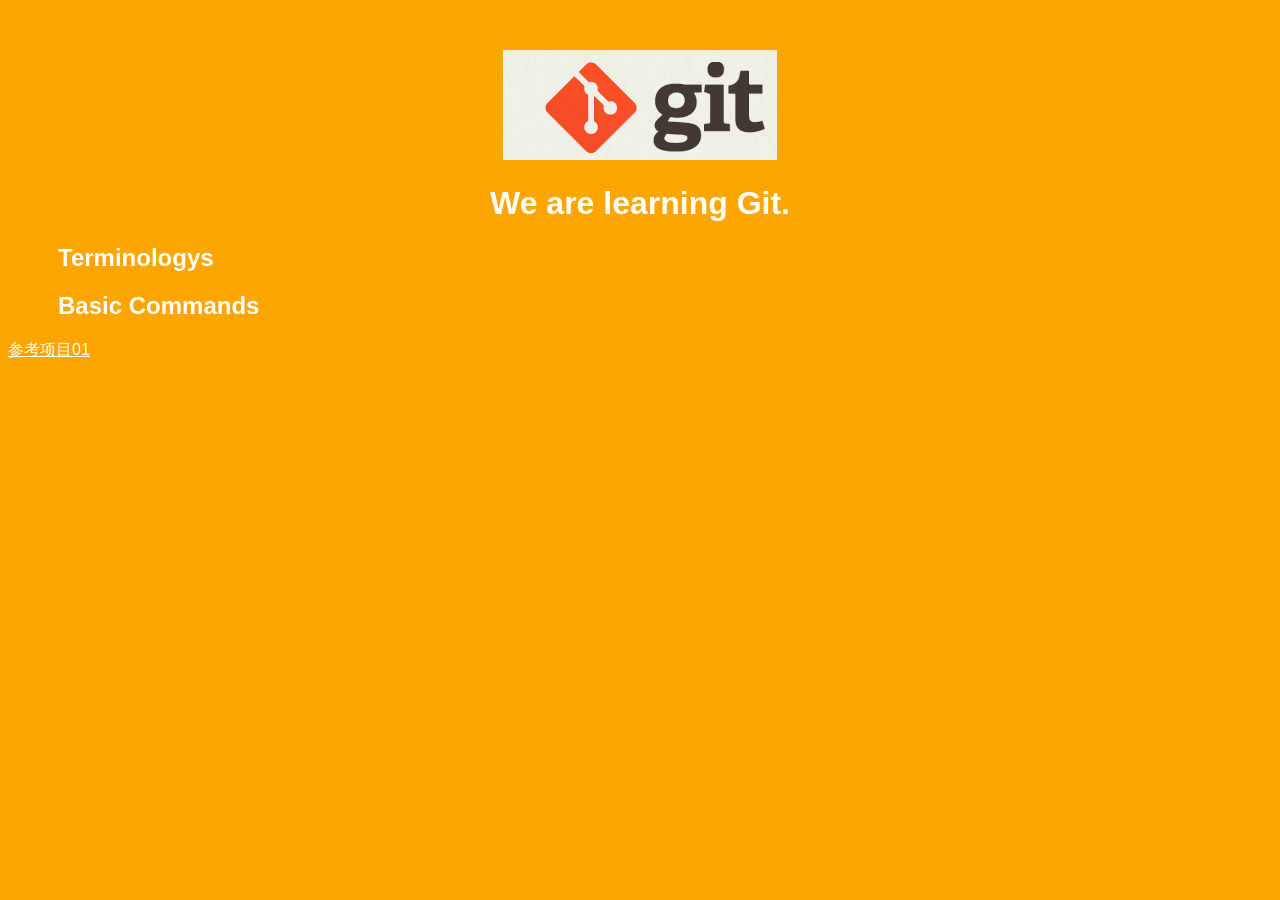
==== index.htm @ e9c81206 "Mv index.html to index.htm" ====
<!DOCTYPE html>
<html>
<head>
    <title>Git Demo</title>
    <link rel="stylesheet" type="text/css" href="styles/style.css">
</head>
<body>
    <header>
        <img id="header-img" src="images/git-logo.png">
        <h1 id='header-words'>We are learning Git.</h1> 
    </header>

    <section>
        <div class="accordion"><h1>Terminologys</h1></div>
            <div class="panel">
                <ol>
                    <li>non fast-forward02</li>
                    <li></li>
                    <li></li>
                    <li></li>
                    <li></li>
                    <li></li>
                    <li></li>
                    <li></li>
                    <li></li>
                    <li></li>
                </ol>     
            </div>
        <div class="accordion"><h1>Basic Commands</h1></div>
            <div class="panel">
                <ol>
                    <li>config</li>
                    <li>add</li>
                    <li>commit02</li>
                    <li>mv</li>
                    <li>rm</li>
                    <li>stash</li>
                    <li>amend</li>
                    <li>diff</li>
                    <li>rebase</li>
                    <li></li>
                    <li></li>
                    <li></li>
                </ol>
            </div>
        </div>
    </section>
     <footer>
        <p>
            <a href="https://github.com/TTN-js/unforGITtable">参考项目01</a> 
        </p>
    </footer>
    <script src="js/script.js"></script> 
</body>
</html>
---- styles/style.css ----
body{
  background-color: orange;
  font-family: 'Monaco', sans-serif;
  color: white;
}

body a{
  color: white;
}

header{
  text-align: center;
  margin-top: 50px;
}

h3{
  color: red;
}

header-img{
  width: 400px;
}

header-words{
  line-height: 10px;
  font-size: 50px;
  font-family: 'Monaco', sans-serif;
  margin-bottom: 75px;
}

section{
  padding: 0 50px 0px 50px;
  text-align: left;
}

div.accordion {
  cursor: pointer;
  border: none;
  outline: none;
}

div.accordion.active, div.accordion:hover {
  background-color: white;
  color: #1D2031;
}

div.panel {
  padding: 0 18px 0 0;
  display: none;
}
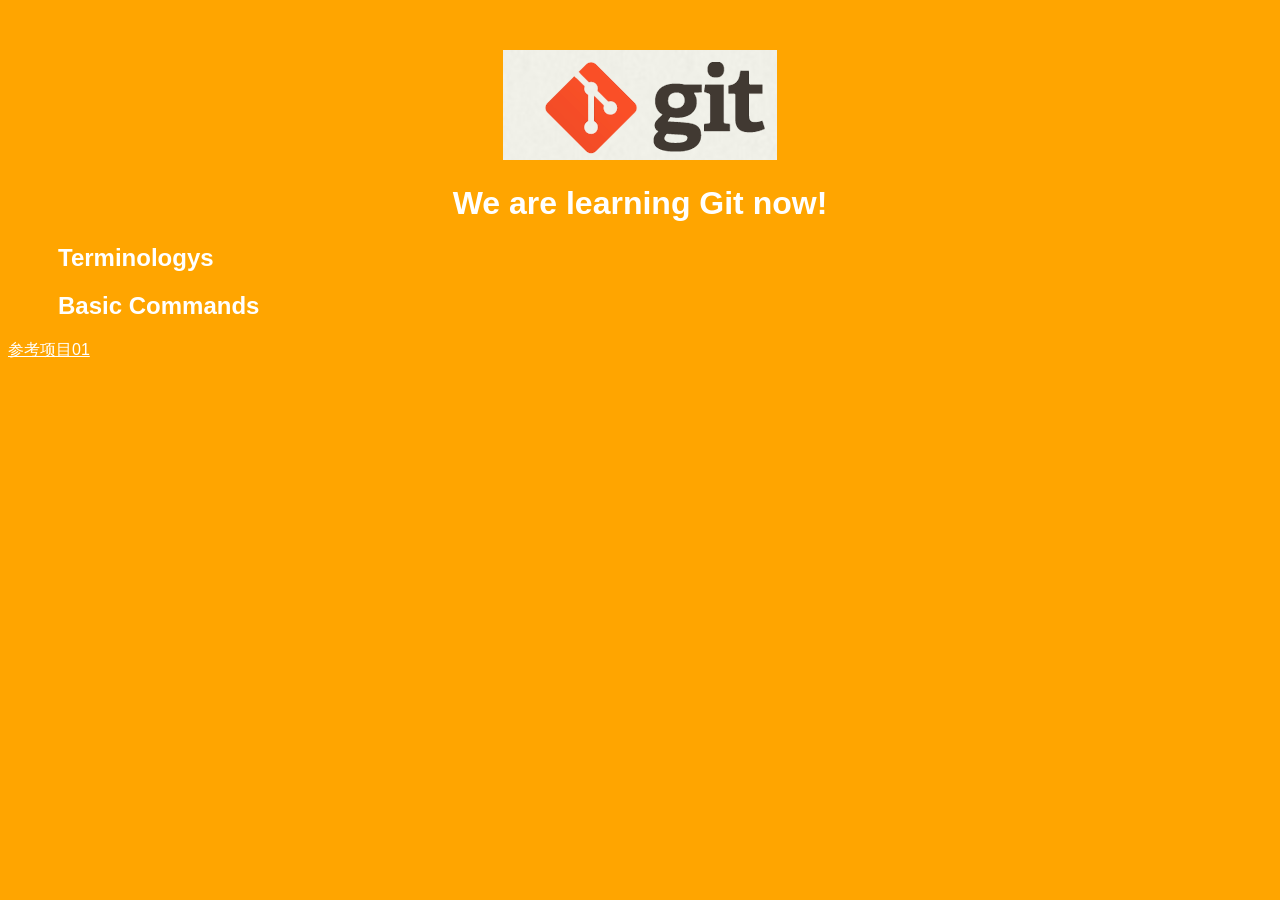
==== commit c62309cb: "Merge branch 'feature/add_git_commands' of github.com:zhaoxitong-325/git-learning into feature/add_g" ====
--- a/index.htm
+++ b/index.htm
@@ -7,7 +7,7 @@
 <body>
     <header>
         <img id="header-img" src="images/git-logo.png">
-        <h1 id='header-words'>We are learning Git.</h1> 
+        <h1 id='header-words'>We are learning Git now!</h1> 
     </header>
 
     <section>
